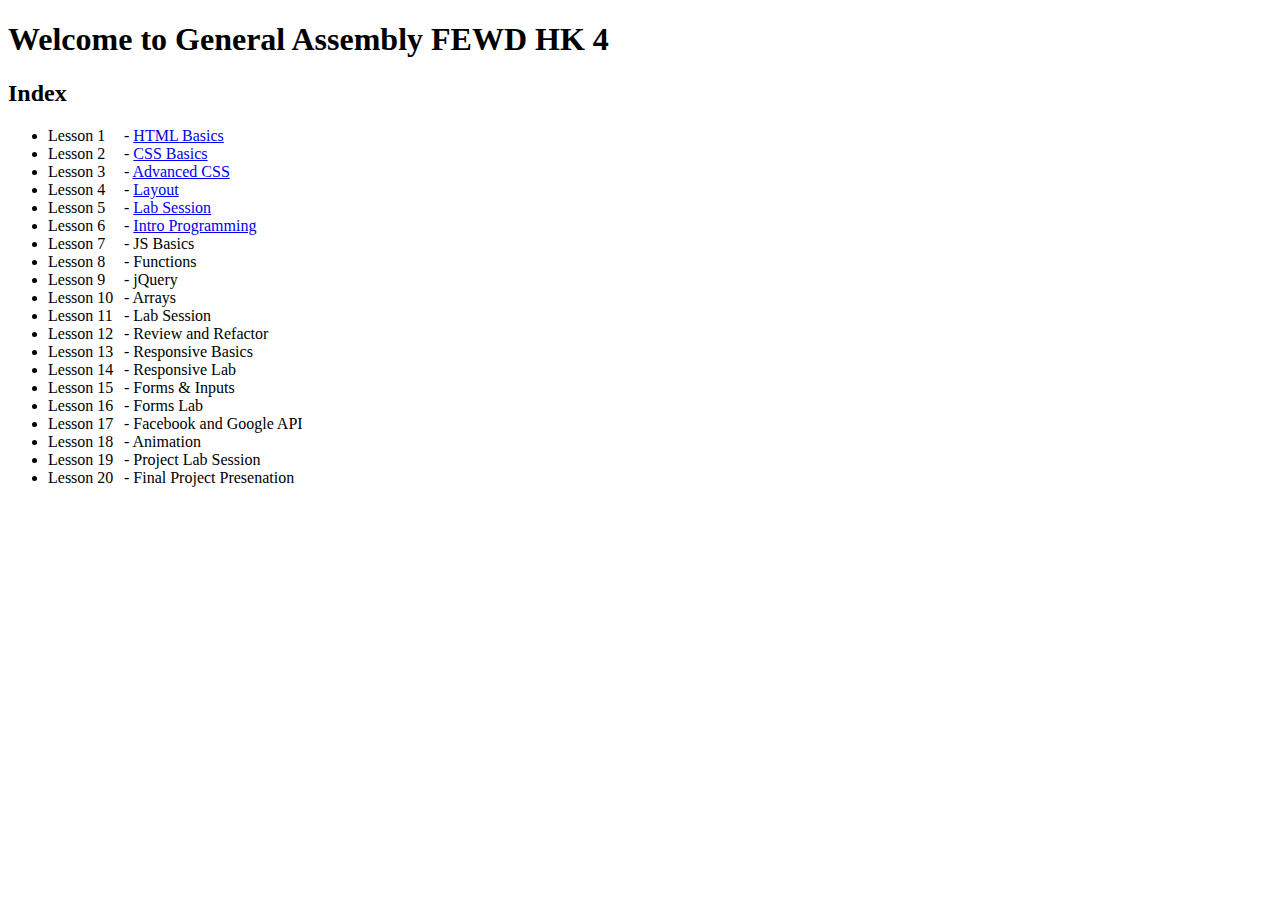
==== index.html @ 7e62d89c "Merge remote-tracking branch 'upstream/gh-pages' into gh-pages" ====
<!doctype html>
<html>
  <head>
    <title>FEWD HK 4</title>
    <script language="javascript">
    	//location.replace("slides/")
    </script>
    <style type="text/css">
      span.label {
        display: inline-block;
        width: 72px;
      }
    </style>
  </head>
  <body>
    <h1>Welcome to General Assembly FEWD HK 4</h1>
    <h2>Index</h2>
    <ul>
      <li><span class="label">Lesson  1</span> - <a href="http://ga-students.github.io/FEWD_HK_4/slides/?lesson=1" target="_blank">HTML Basics</a></li>
      <li><span class="label">Lesson  2</span> - <a href="http://ga-students.github.io/FEWD_HK_4/slides/?lesson=2" target="_blank">CSS Basics</a></li>
      <li><span class="label">Lesson  3</span> - <a href="http://ga-students.github.io/FEWD_HK_4/slides/?lesson=3" target="_blank">Advanced CSS</a></li>
      <li><span class="label">Lesson  4</span> - <a href="http://ga-students.github.io/FEWD_HK_4/slides/?lesson=4" target="_blank">Layout</a></li>
      <li><span class="label">Lesson  5</span> - <a href="http://ga-students.github.io/FEWD_HK_4/slides/?lesson=5" target="_blank">Lab Session</a></li>
      <li><span class="label">Lesson  6</span> - <a href="http://ga-students.github.io/FEWD_HK_4/slides/?lesson=6" target="_blank">Intro Programming</a></li>
      <li><span class="label">Lesson  7</span> - JS Basics</li>
      <li><span class="label">Lesson  8</span> - Functions</li>
      <li><span class="label">Lesson  9</span> - jQuery</li>
      <li><span class="label">Lesson 10</span> - Arrays</li>
      <li><span class="label">Lesson 11</span> - Lab Session</li>
      <li><span class="label">Lesson 12</span> - Review and Refactor</li>
      <li><span class="label">Lesson 13</span> - Responsive Basics</li>
      <li><span class="label">Lesson 14</span> - Responsive Lab</li>
      <li><span class="label">Lesson 15</span> - Forms &amp; Inputs</li>
      <li><span class="label">Lesson 16</span> - Forms Lab</li>
      <li><span class="label">Lesson 17</span> - Facebook and Google API</li>
      <li><span class="label">Lesson 18</span> - Animation</li>
      <li><span class="label">Lesson 19</span> - Project Lab Session</li>
      <li><span class="label">Lesson 20</span> - Final Project Presenation</li>
    </ul>
  </body>
</html>
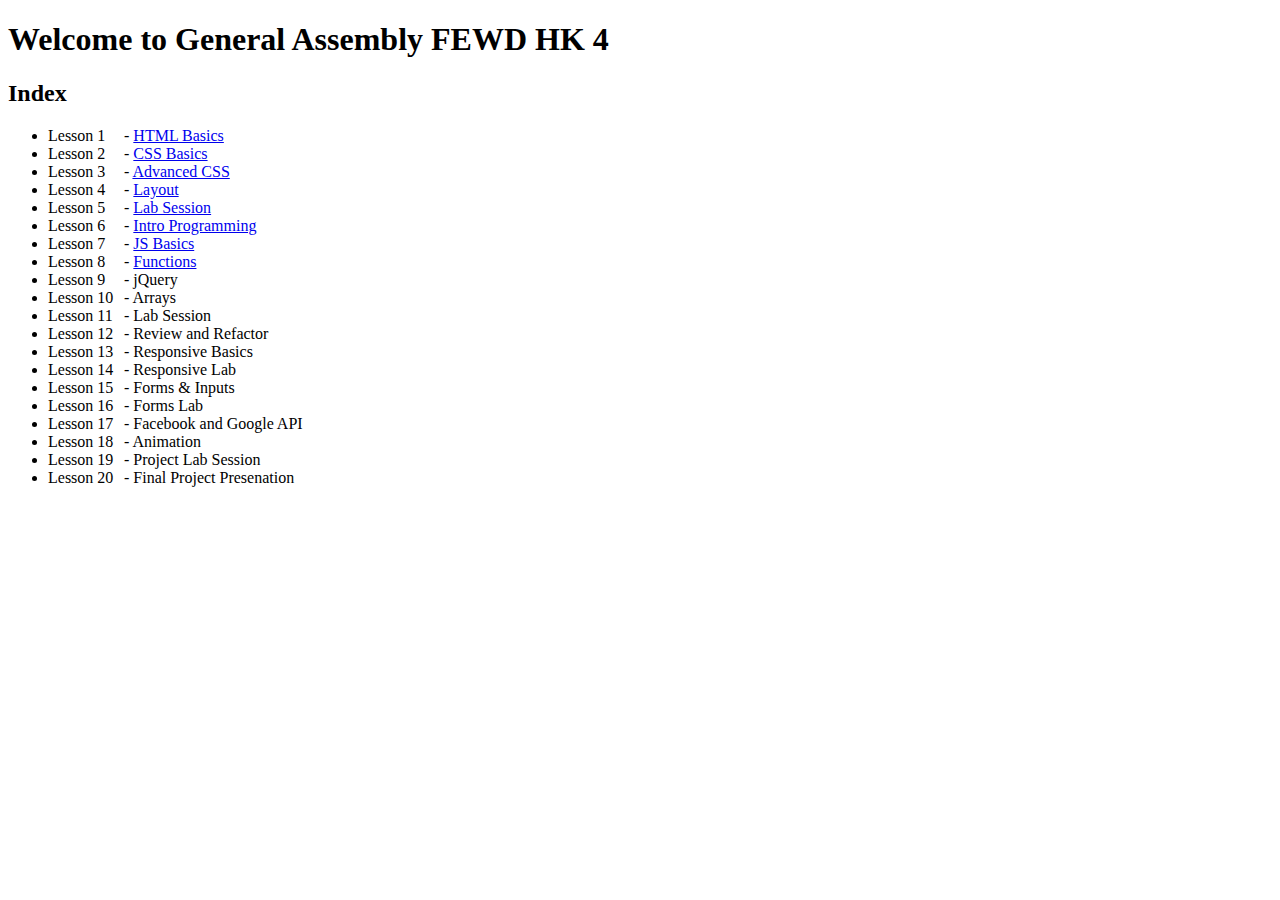
==== commit 5fc06ca6: "Merge branch 'gh-pages' of https://github.com/ga-students/FEWD_HK_4 into gh-pages" ====
--- a/index.html
+++ b/index.html
@@ -22,8 +22,8 @@
       <li><span class="label">Lesson  4</span> - <a href="http://ga-students.github.io/FEWD_HK_4/slides/?lesson=4" target="_blank">Layout</a></li>
       <li><span class="label">Lesson  5</span> - <a href="http://ga-students.github.io/FEWD_HK_4/slides/?lesson=5" target="_blank">Lab Session</a></li>
       <li><span class="label">Lesson  6</span> - <a href="http://ga-students.github.io/FEWD_HK_4/slides/?lesson=6" target="_blank">Intro Programming</a></li>
-      <li><span class="label">Lesson  7</span> - JS Basics</li>
-      <li><span class="label">Lesson  8</span> - Functions</li>
+      <li><span class="label">Lesson  7</span> - <a href="http://ga-students.github.io/FEWD_HK_4/slides/?lesson=7" target="_blank">JS Basics</a></li>
+      <li><span class="label">Lesson  8</span> - <a href="http://ga-students.github.io/FEWD_HK_4/slides/?lesson=8" target="_blank">Functions</a></li>
       <li><span class="label">Lesson  9</span> - jQuery</li>
       <li><span class="label">Lesson 10</span> - Arrays</li>
       <li><span class="label">Lesson 11</span> - Lab Session</li>
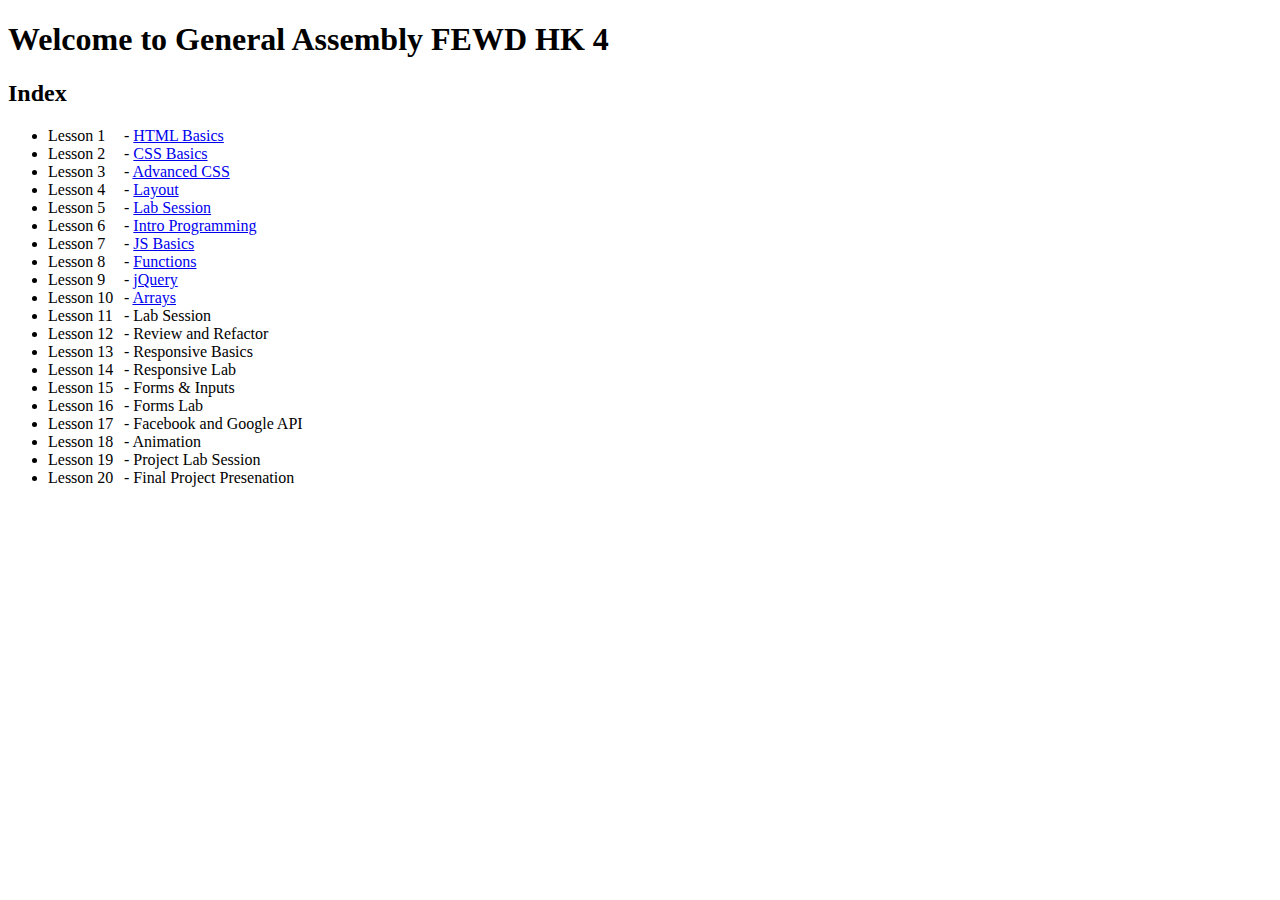
==== commit 623e2a9f: "Merge branch 'gh-pages' of https://github.com/ga-students/FEWD_HK_4 into gh-pages" ====
--- a/index.html
+++ b/index.html
@@ -16,16 +16,16 @@
     <h1>Welcome to General Assembly FEWD HK 4</h1>
     <h2>Index</h2>
     <ul>
-      <li><span class="label">Lesson  1</span> - <a href="http://ga-students.github.io/FEWD_HK_4/slides/?lesson=1" target="_blank">HTML Basics</a></li>
-      <li><span class="label">Lesson  2</span> - <a href="http://ga-students.github.io/FEWD_HK_4/slides/?lesson=2" target="_blank">CSS Basics</a></li>
-      <li><span class="label">Lesson  3</span> - <a href="http://ga-students.github.io/FEWD_HK_4/slides/?lesson=3" target="_blank">Advanced CSS</a></li>
-      <li><span class="label">Lesson  4</span> - <a href="http://ga-students.github.io/FEWD_HK_4/slides/?lesson=4" target="_blank">Layout</a></li>
-      <li><span class="label">Lesson  5</span> - <a href="http://ga-students.github.io/FEWD_HK_4/slides/?lesson=5" target="_blank">Lab Session</a></li>
-      <li><span class="label">Lesson  6</span> - <a href="http://ga-students.github.io/FEWD_HK_4/slides/?lesson=6" target="_blank">Intro Programming</a></li>
-      <li><span class="label">Lesson  7</span> - <a href="http://ga-students.github.io/FEWD_HK_4/slides/?lesson=7" target="_blank">JS Basics</a></li>
-      <li><span class="label">Lesson  8</span> - <a href="http://ga-students.github.io/FEWD_HK_4/slides/?lesson=8" target="_blank">Functions</a></li>
-      <li><span class="label">Lesson  9</span> - jQuery</li>
-      <li><span class="label">Lesson 10</span> - Arrays</li>
+      <li><span class="label">Lesson  1</span> - <a href="http://ga-students.github.io/FEWD_HK_4/slides/?lesson=1"  target="_blank">HTML Basics</a></li>
+      <li><span class="label">Lesson  2</span> - <a href="http://ga-students.github.io/FEWD_HK_4/slides/?lesson=2"  target="_blank">CSS Basics</a></li>
+      <li><span class="label">Lesson  3</span> - <a href="http://ga-students.github.io/FEWD_HK_4/slides/?lesson=3"  target="_blank">Advanced CSS</a></li>
+      <li><span class="label">Lesson  4</span> - <a href="http://ga-students.github.io/FEWD_HK_4/slides/?lesson=4"  target="_blank">Layout</a></li>
+      <li><span class="label">Lesson  5</span> - <a href="http://ga-students.github.io/FEWD_HK_4/slides/?lesson=5"  target="_blank">Lab Session</a></li>
+      <li><span class="label">Lesson  6</span> - <a href="http://ga-students.github.io/FEWD_HK_4/slides/?lesson=6"  target="_blank">Intro Programming</a></li>
+      <li><span class="label">Lesson  7</span> - <a href="http://ga-students.github.io/FEWD_HK_4/slides/?lesson=7"  target="_blank">JS Basics</a></li>
+      <li><span class="label">Lesson  8</span> - <a href="http://ga-students.github.io/FEWD_HK_4/slides/?lesson=8"  target="_blank">Functions</a></li>
+      <li><span class="label">Lesson  9</span> - <a href="http://ga-students.github.io/FEWD_HK_4/slides/?lesson=9"  target="_blank">jQuery</a></li>
+      <li><span class="label">Lesson 10</span> - <a href="http://ga-students.github.io/FEWD_HK_4/slides/?lesson=10" target="_blank">Arrays</a></li>
       <li><span class="label">Lesson 11</span> - Lab Session</li>
       <li><span class="label">Lesson 12</span> - Review and Refactor</li>
       <li><span class="label">Lesson 13</span> - Responsive Basics</li>
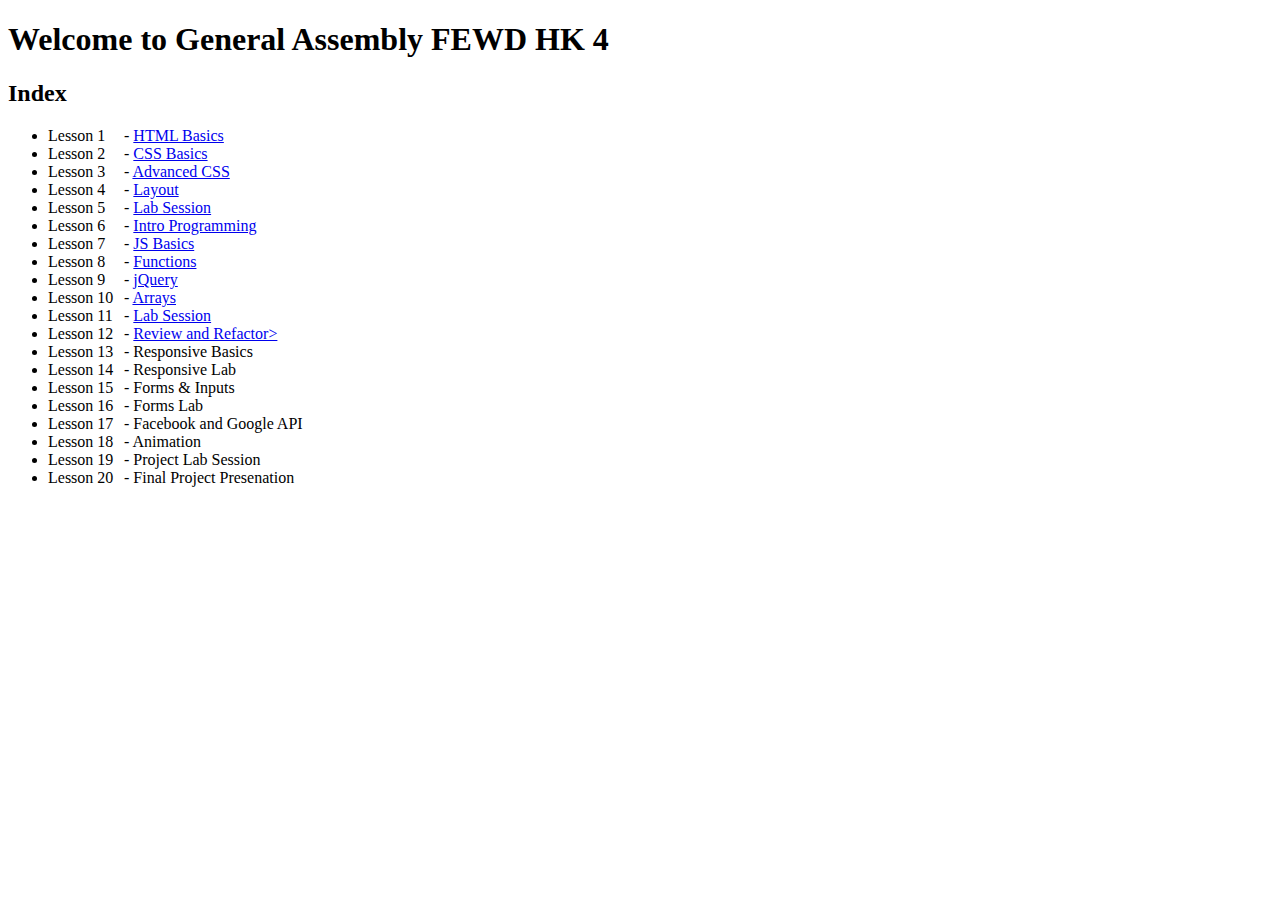
==== commit b5a84728: "Merge branch 'gh-pages' of https://github.com/ga-students/FEWD_HK_4 into gh-pages" ====
--- a/index.html
+++ b/index.html
@@ -26,8 +26,8 @@
       <li><span class="label">Lesson  8</span> - <a href="http://ga-students.github.io/FEWD_HK_4/slides/?lesson=8"  target="_blank">Functions</a></li>
       <li><span class="label">Lesson  9</span> - <a href="http://ga-students.github.io/FEWD_HK_4/slides/?lesson=9"  target="_blank">jQuery</a></li>
       <li><span class="label">Lesson 10</span> - <a href="http://ga-students.github.io/FEWD_HK_4/slides/?lesson=10" target="_blank">Arrays</a></li>
-      <li><span class="label">Lesson 11</span> - Lab Session</li>
-      <li><span class="label">Lesson 12</span> - Review and Refactor</li>
+      <li><span class="label">Lesson 11</span> - <a href="http://ga-students.github.io/FEWD_HK_4/slides/?lesson=11" target="_blank">Lab Session</a></li>
+      <li><span class="label">Lesson 12</span> - <a href="http://ga-students.github.io/FEWD_HK_4/slides/?lesson=12" target="_blank">Review and Refactor></a></li>
       <li><span class="label">Lesson 13</span> - Responsive Basics</li>
       <li><span class="label">Lesson 14</span> - Responsive Lab</li>
       <li><span class="label">Lesson 15</span> - Forms &amp; Inputs</li>
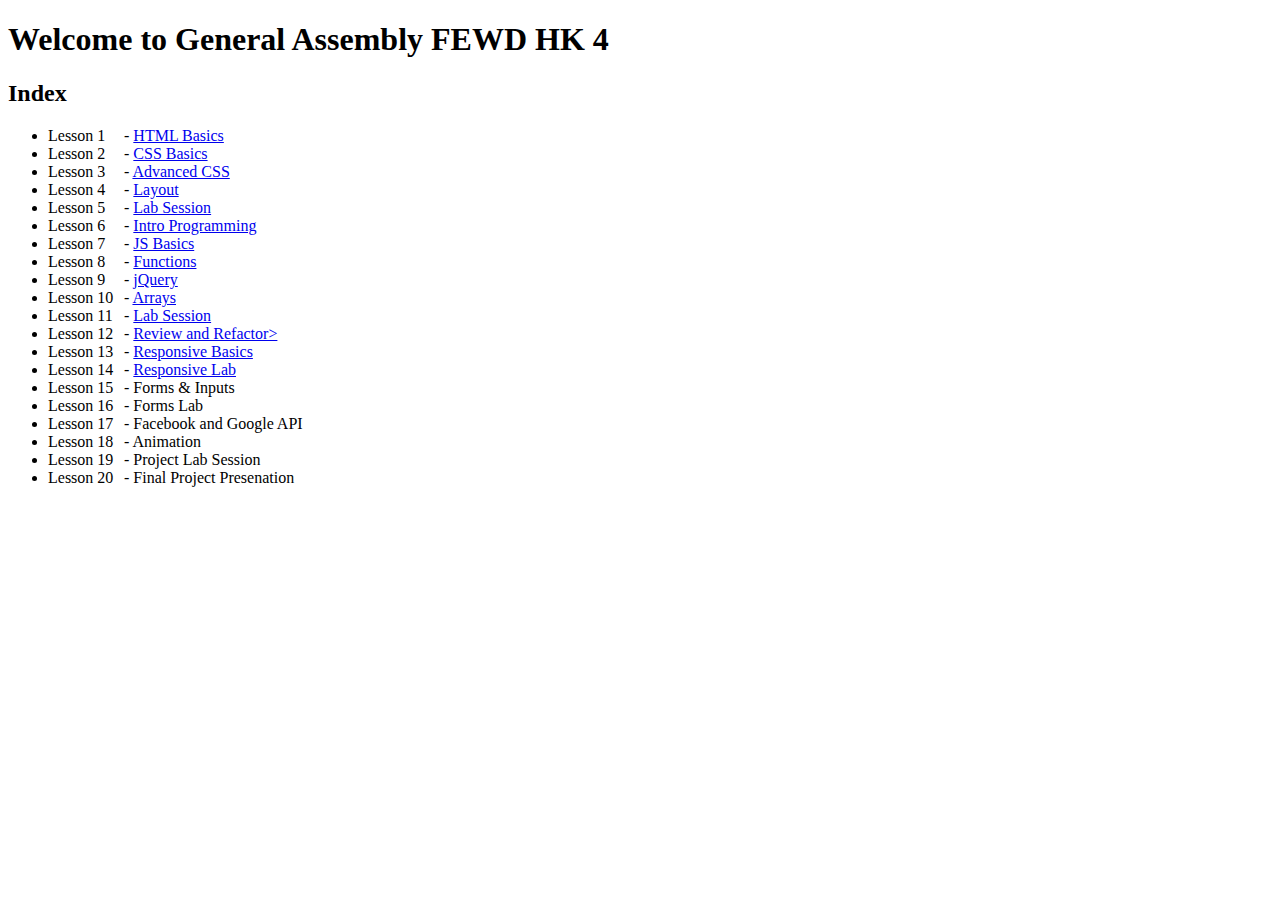
==== commit ffd9eab4: "Merge branch 'gh-pages' of https://github.com/ga-students/FEWD_HK_4 into gh-pages" ====
--- a/index.html
+++ b/index.html
@@ -28,8 +28,8 @@
       <li><span class="label">Lesson 10</span> - <a href="http://ga-students.github.io/FEWD_HK_4/slides/?lesson=10" target="_blank">Arrays</a></li>
       <li><span class="label">Lesson 11</span> - <a href="http://ga-students.github.io/FEWD_HK_4/slides/?lesson=11" target="_blank">Lab Session</a></li>
       <li><span class="label">Lesson 12</span> - <a href="http://ga-students.github.io/FEWD_HK_4/slides/?lesson=12" target="_blank">Review and Refactor></a></li>
-      <li><span class="label">Lesson 13</span> - Responsive Basics</li>
-      <li><span class="label">Lesson 14</span> - Responsive Lab</li>
+      <li><span class="label">Lesson 13</span> - <a href="http://ga-students.github.io/FEWD_HK_4/slides/?lesson=13" target="_blank">Responsive Basics</a></li>
+      <li><span class="label">Lesson 14</span> - <a href="http://ga-students.github.io/FEWD_HK_4/slides/?lesson=14" target="_blank">Responsive Lab</a></li>
       <li><span class="label">Lesson 15</span> - Forms &amp; Inputs</li>
       <li><span class="label">Lesson 16</span> - Forms Lab</li>
       <li><span class="label">Lesson 17</span> - Facebook and Google API</li>
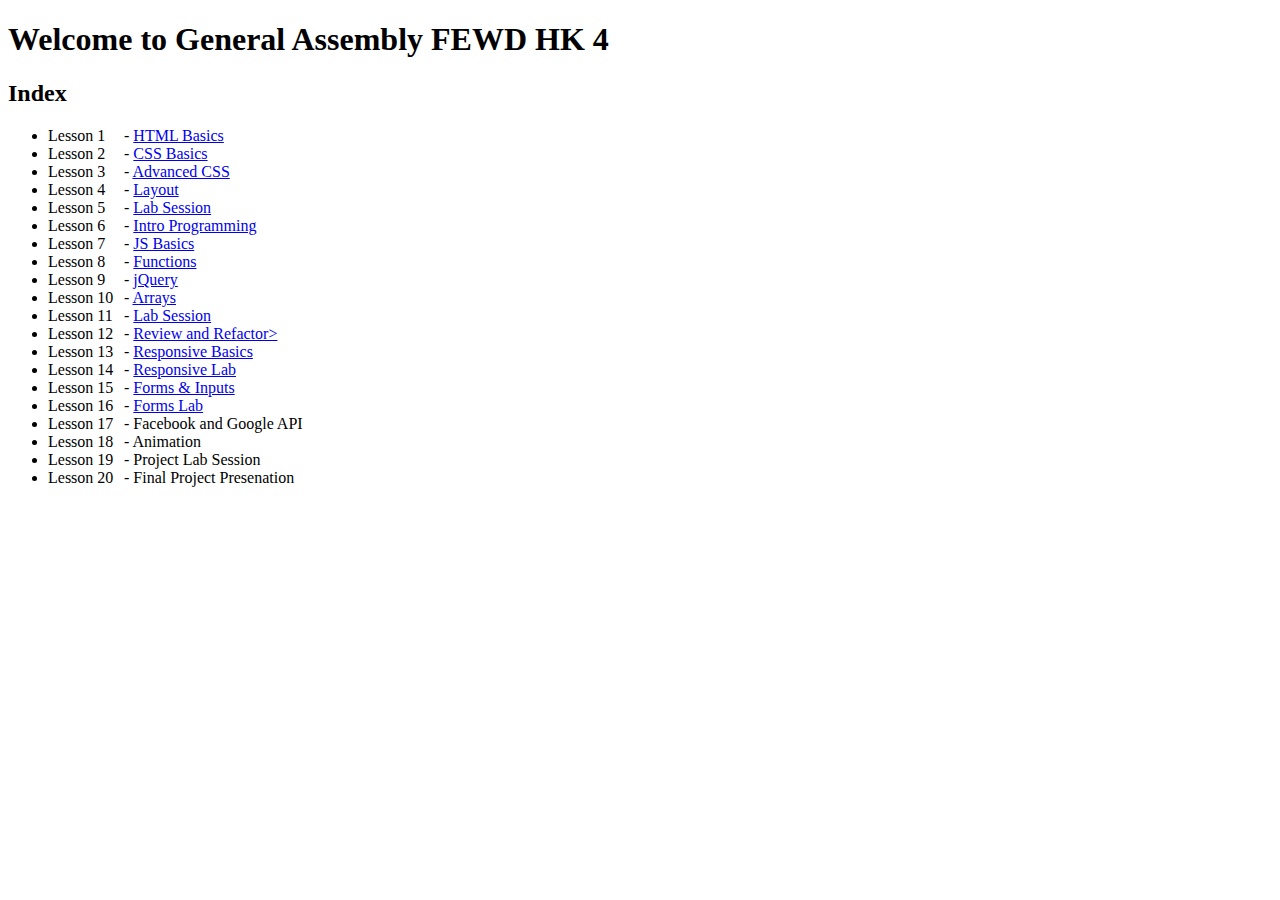
==== commit 45d00e8c: "Merge branch 'gh-pages' of https://github.com/ga-students/FEWD_HK_4 into gh-pages" ====
--- a/index.html
+++ b/index.html
@@ -30,8 +30,8 @@
       <li><span class="label">Lesson 12</span> - <a href="http://ga-students.github.io/FEWD_HK_4/slides/?lesson=12" target="_blank">Review and Refactor></a></li>
       <li><span class="label">Lesson 13</span> - <a href="http://ga-students.github.io/FEWD_HK_4/slides/?lesson=13" target="_blank">Responsive Basics</a></li>
       <li><span class="label">Lesson 14</span> - <a href="http://ga-students.github.io/FEWD_HK_4/slides/?lesson=14" target="_blank">Responsive Lab</a></li>
-      <li><span class="label">Lesson 15</span> - Forms &amp; Inputs</li>
-      <li><span class="label">Lesson 16</span> - Forms Lab</li>
+      <li><span class="label">Lesson 15</span> - <a href="http://ga-students.github.io/FEWD_HK_4/slides/?lesson=15" target="_blank">Forms &amp; Inputs</a></li>
+      <li><span class="label">Lesson 16</span> - <a href="http://ga-students.github.io/FEWD_HK_4/slides/?lesson=16" target="_blank">Forms Lab</a></li>
       <li><span class="label">Lesson 17</span> - Facebook and Google API</li>
       <li><span class="label">Lesson 18</span> - Animation</li>
       <li><span class="label">Lesson 19</span> - Project Lab Session</li>
